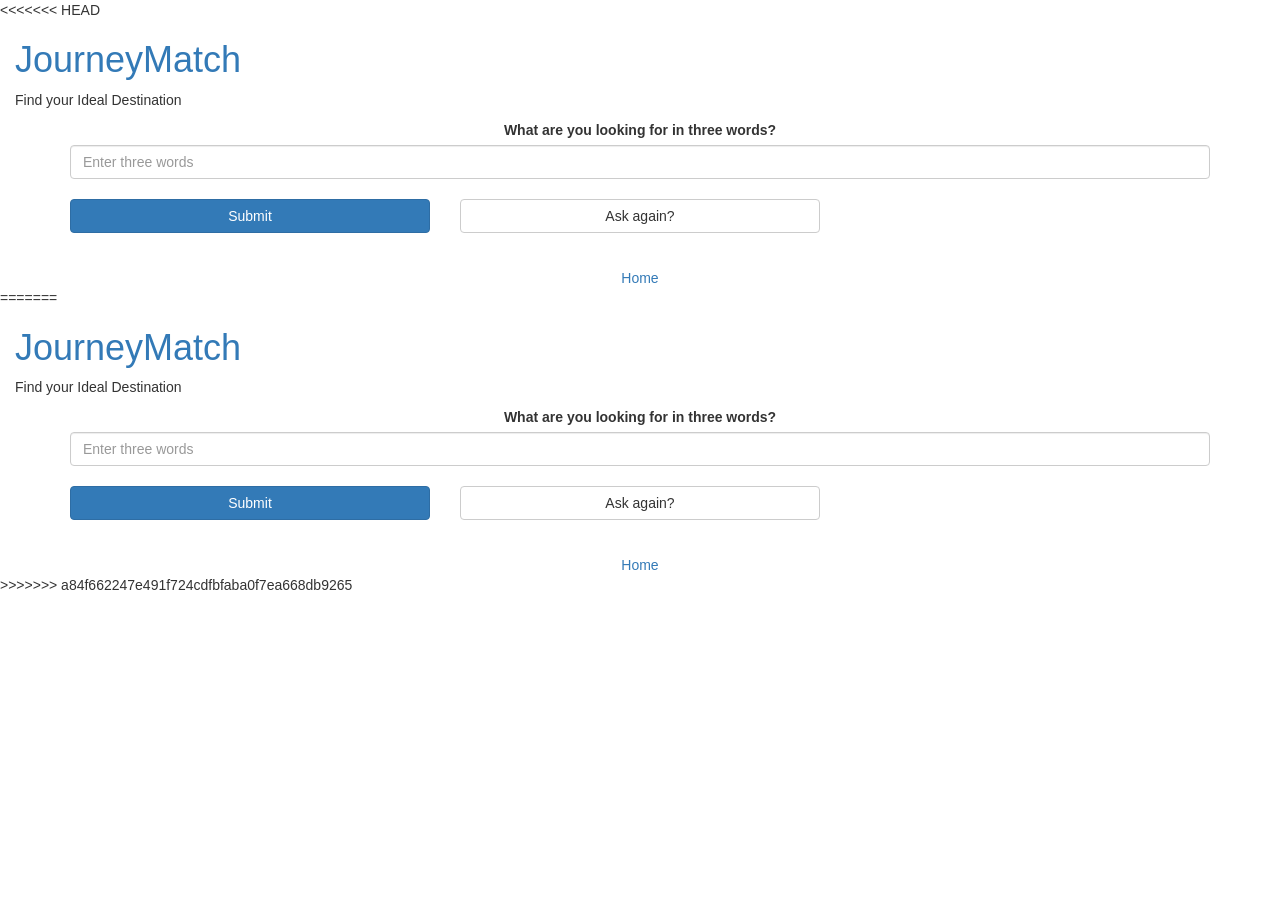
==== question.html @ 0eda49bf "Changes" ====
<<<<<<< HEAD
<!doctype html>
<html lang="en">
    <head>
        <meta charset="UTF-8" />
        <meta
            name="viewport"
            content="width=device-width, initial-scale=1.0" />
        <title>JourneyMatch - Question</title>
        <link
            rel="stylesheet"
            href="Style.css" />
        <link
            rel="stylesheet"
            href="https://maxcdn.bootstrapcdn.com/bootstrap/3.4.1/css/bootstrap.min.css" />
        <script src="https://ajax.googleapis.com/ajax/libs/jquery/3.7.1/jquery.min.js"></script>
        <script src="https://maxcdn.bootstrapcdn.com/bootstrap/3.4.1/js/bootstrap.min.js"></script>
    </head>
    <body>
        <div class="container-fluid text-left">
            <a class="title" href="index.html"><h1>JourneyMatch</h1></a>
            <p>Find your Ideal Destination</p>
        </div>
        
        <div class="container text-center">
            <div class="form-group">
                <form id="recommendForm">
                    <label for="question">What are you looking for in three words?</label>
                    <input
                        type="text"
                        class="form-control"
                        id="question"
                        name="question"
                        placeholder="Enter three words"
                        required />
                    <br />
                    <div class="row justify-content-center">
                        <div class="col-xs-6 col-sm-4">
                            <button
                                type="submit"
                                class="btn btn-primary btn-block">
                                Submit
                            </button>
                        </div>
                        <div class="col-xs-6 col-sm-4">
                            <a
                                href="question.html"
                                class="btn btn-default btn-block"
                                >Ask again?</a
                            >
                        </div>
                    </div>
                </form>
            </div>
        </div>

        <!-- Result Container to display backend response -->
        <div class="container text-left" style="margin-top: 20px;">
            <div id="result" class="alert alert-info" style="display: none; white-space: pre-wrap;"></div>
        </div>

        <div class="container text-center">
            <a href="index.html">Home</a>
        </div>

        <script>
            document.getElementById('recommendForm').addEventListener('submit', async function(e) {
                e.preventDefault(); // Stop standard form submission page reload

                const questionInput = document.getElementById('question').value;
                const resultDiv = document.getElementById('result');

                resultDiv.style.display = 'block';
                resultDiv.className = 'alert alert-info';
                resultDiv.innerText = 'Generating your destination recommendations...';

                try {
                    // Send API request to Python app backend
                    const response = await fetch('http://127.0.0.1:5000/api/recommend', {
                        method: 'POST',
                        headers: {
                            'Content-Type': 'application/json'
                        },
                        body: JSON.stringify({ question: questionInput })
                    });

                    const data = await response.json();

                    if (response.ok) {
                        resultDiv.className = 'alert alert-success';
                        resultDiv.innerText = data.recommendation;
                    } else {
                        resultDiv.className = 'alert alert-danger';
                        resultDiv.innerText = 'Error: ' + (data.error || 'Failed to fetch response');
                    }
                } catch (error) {
                    resultDiv.className = 'alert alert-danger';
                    resultDiv.innerText = 'Could not connect to the Python backend server.';
                    console.error('API Error:', error);
                }
            });
        </script>
    </body>
=======
<!doctype html>
<html lang="en">
    <head>
        <meta charset="UTF-8" />
        <meta
            name="viewport"
            content="width=device-width, initial-scale=1.0" />
        <title>JourneyMatch - Question</title>
        <link
            rel="stylesheet"
            href="Style.css" />
        <link
            rel="stylesheet"
            href="https://maxcdn.bootstrapcdn.com/bootstrap/3.4.1/css/bootstrap.min.css" />
        <script src="https://ajax.googleapis.com/ajax/libs/jquery/3.7.1/jquery.min.js"></script>
        <script src="https://maxcdn.bootstrapcdn.com/bootstrap/3.4.1/js/bootstrap.min.js"></script>
    </head>
    <body>
        <div class="container-fluid text-left">
            <a class="title" href="index.html"><h1>JourneyMatch</h1></a>
            <p>Find your Ideal Destination</p>
        </div>
        
        <div class="container text-center">
            <div class="form-group">
                <form id="recommendForm">
                    <label for="question">What are you looking for in three words?</label>
                    <input
                        type="text"
                        class="form-control"
                        id="question"
                        name="question"
                        placeholder="Enter three words"
                        required />
                    <br />
                    <div class="row justify-content-center">
                        <div class="col-xs-6 col-sm-4">
                            <button
                                type="submit"
                                class="btn btn-primary btn-block">
                                Submit
                            </button>
                        </div>
                        <div class="col-xs-6 col-sm-4">
                            <a
                                href="question.html"
                                class="btn btn-default btn-block"
                                >Ask again?</a
                            >
                        </div>
                    </div>
                </form>
            </div>
        </div>

        <!-- Result Container to display backend response -->
        <div class="container text-left" style="margin-top: 20px;">
            <div id="result" class="alert alert-info" style="display: none; white-space: pre-wrap;"></div>
        </div>

        <div class="container text-center">
            <a href="index.html">Home</a>
        </div>

        <script>
            document.getElementById('recommendForm').addEventListener('submit', async function(e) {
                e.preventDefault(); // Stop standard form submission page reload

                const questionInput = document.getElementById('question').value;
                const resultDiv = document.getElementById('result');

                resultDiv.style.display = 'block';
                resultDiv.className = 'alert alert-info';
                resultDiv.innerText = 'Generating your destination recommendations...';

                try {
                    // Send API request to Python app backend
                    const response = await fetch('http://127.0.0.1:5000/api/recommend', {
                        method: 'POST',
                        headers: {
                            'Content-Type': 'application/json'
                        },
                        body: JSON.stringify({ question: questionInput })
                    });

                    const data = await response.json();

                    if (response.ok) {
                        resultDiv.className = 'alert alert-success';
                        resultDiv.innerText = data.recommendation;
                    } else {
                        resultDiv.className = 'alert alert-danger';
                        resultDiv.innerText = 'Error: ' + (data.error || 'Failed to fetch response');
                    }
                } catch (error) {
                    resultDiv.className = 'alert alert-danger';
                    resultDiv.innerText = 'Could not connect to the Python backend server.';
                    console.error('API Error:', error);
                }
            });
        </script>
    </body>
>>>>>>> a84f662247e491f724cdfbfaba0f7ea668db9265
</html>
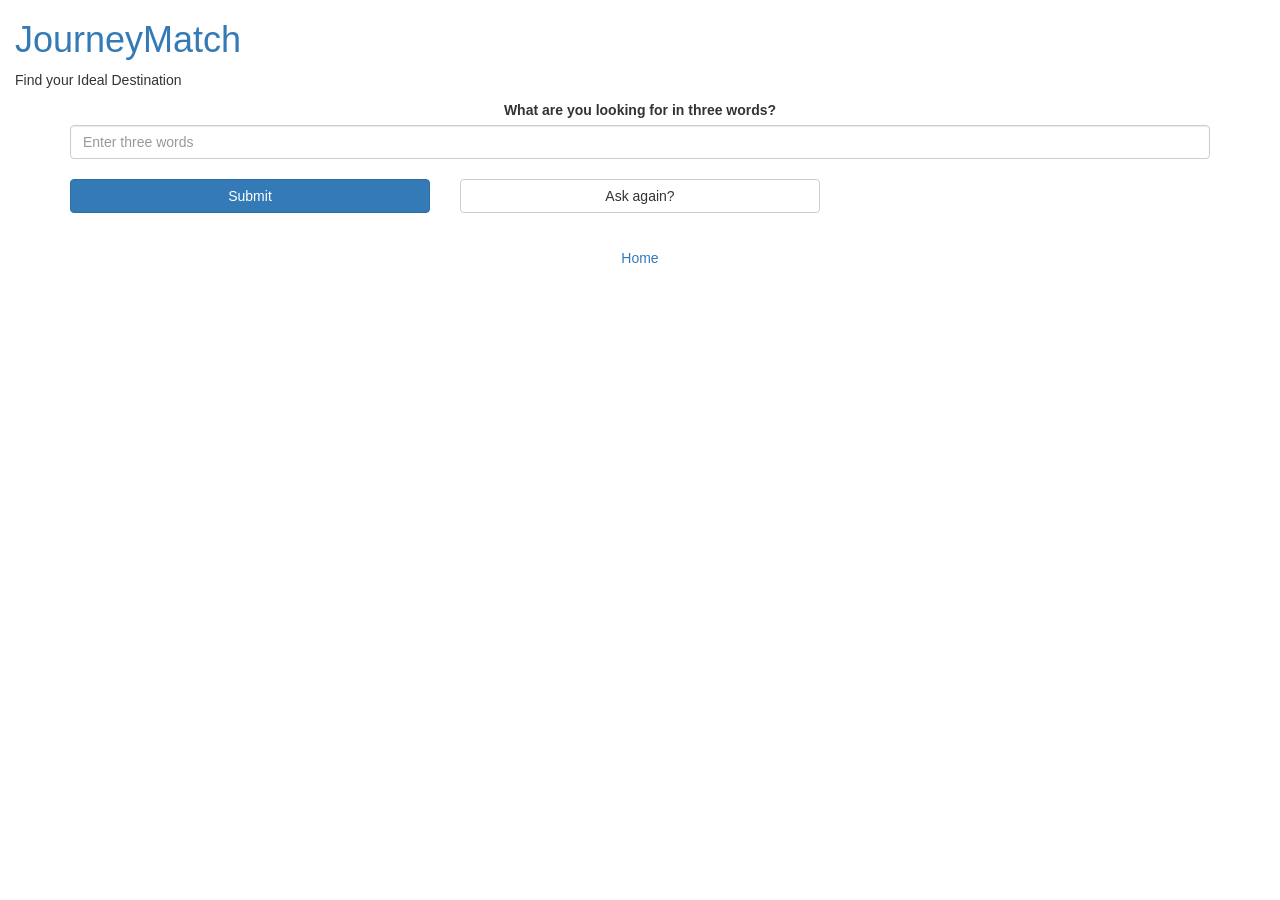
==== commit 8fd8670f: "Fixing Changes" ====
--- a/question.html
+++ b/question.html
@@ -1,107 +1,3 @@
-<<<<<<< HEAD
-<!doctype html>
-<html lang="en">
-    <head>
-        <meta charset="UTF-8" />
-        <meta
-            name="viewport"
-            content="width=device-width, initial-scale=1.0" />
-        <title>JourneyMatch - Question</title>
-        <link
-            rel="stylesheet"
-            href="Style.css" />
-        <link
-            rel="stylesheet"
-            href="https://maxcdn.bootstrapcdn.com/bootstrap/3.4.1/css/bootstrap.min.css" />
-        <script src="https://ajax.googleapis.com/ajax/libs/jquery/3.7.1/jquery.min.js"></script>
-        <script src="https://maxcdn.bootstrapcdn.com/bootstrap/3.4.1/js/bootstrap.min.js"></script>
-    </head>
-    <body>
-        <div class="container-fluid text-left">
-            <a class="title" href="index.html"><h1>JourneyMatch</h1></a>
-            <p>Find your Ideal Destination</p>
-        </div>
-        
-        <div class="container text-center">
-            <div class="form-group">
-                <form id="recommendForm">
-                    <label for="question">What are you looking for in three words?</label>
-                    <input
-                        type="text"
-                        class="form-control"
-                        id="question"
-                        name="question"
-                        placeholder="Enter three words"
-                        required />
-                    <br />
-                    <div class="row justify-content-center">
-                        <div class="col-xs-6 col-sm-4">
-                            <button
-                                type="submit"
-                                class="btn btn-primary btn-block">
-                                Submit
-                            </button>
-                        </div>
-                        <div class="col-xs-6 col-sm-4">
-                            <a
-                                href="question.html"
-                                class="btn btn-default btn-block"
-                                >Ask again?</a
-                            >
-                        </div>
-                    </div>
-                </form>
-            </div>
-        </div>
-
-        <!-- Result Container to display backend response -->
-        <div class="container text-left" style="margin-top: 20px;">
-            <div id="result" class="alert alert-info" style="display: none; white-space: pre-wrap;"></div>
-        </div>
-
-        <div class="container text-center">
-            <a href="index.html">Home</a>
-        </div>
-
-        <script>
-            document.getElementById('recommendForm').addEventListener('submit', async function(e) {
-                e.preventDefault(); // Stop standard form submission page reload
-
-                const questionInput = document.getElementById('question').value;
-                const resultDiv = document.getElementById('result');
-
-                resultDiv.style.display = 'block';
-                resultDiv.className = 'alert alert-info';
-                resultDiv.innerText = 'Generating your destination recommendations...';
-
-                try {
-                    // Send API request to Python app backend
-                    const response = await fetch('http://127.0.0.1:5000/api/recommend', {
-                        method: 'POST',
-                        headers: {
-                            'Content-Type': 'application/json'
-                        },
-                        body: JSON.stringify({ question: questionInput })
-                    });
-
-                    const data = await response.json();
-
-                    if (response.ok) {
-                        resultDiv.className = 'alert alert-success';
-                        resultDiv.innerText = data.recommendation;
-                    } else {
-                        resultDiv.className = 'alert alert-danger';
-                        resultDiv.innerText = 'Error: ' + (data.error || 'Failed to fetch response');
-                    }
-                } catch (error) {
-                    resultDiv.className = 'alert alert-danger';
-                    resultDiv.innerText = 'Could not connect to the Python backend server.';
-                    console.error('API Error:', error);
-                }
-            });
-        </script>
-    </body>
-=======
 <!doctype html>
 <html lang="en">
     <head>
@@ -204,5 +100,4 @@
             });
         </script>
     </body>
->>>>>>> a84f662247e491f724cdfbfaba0f7ea668db9265
 </html>
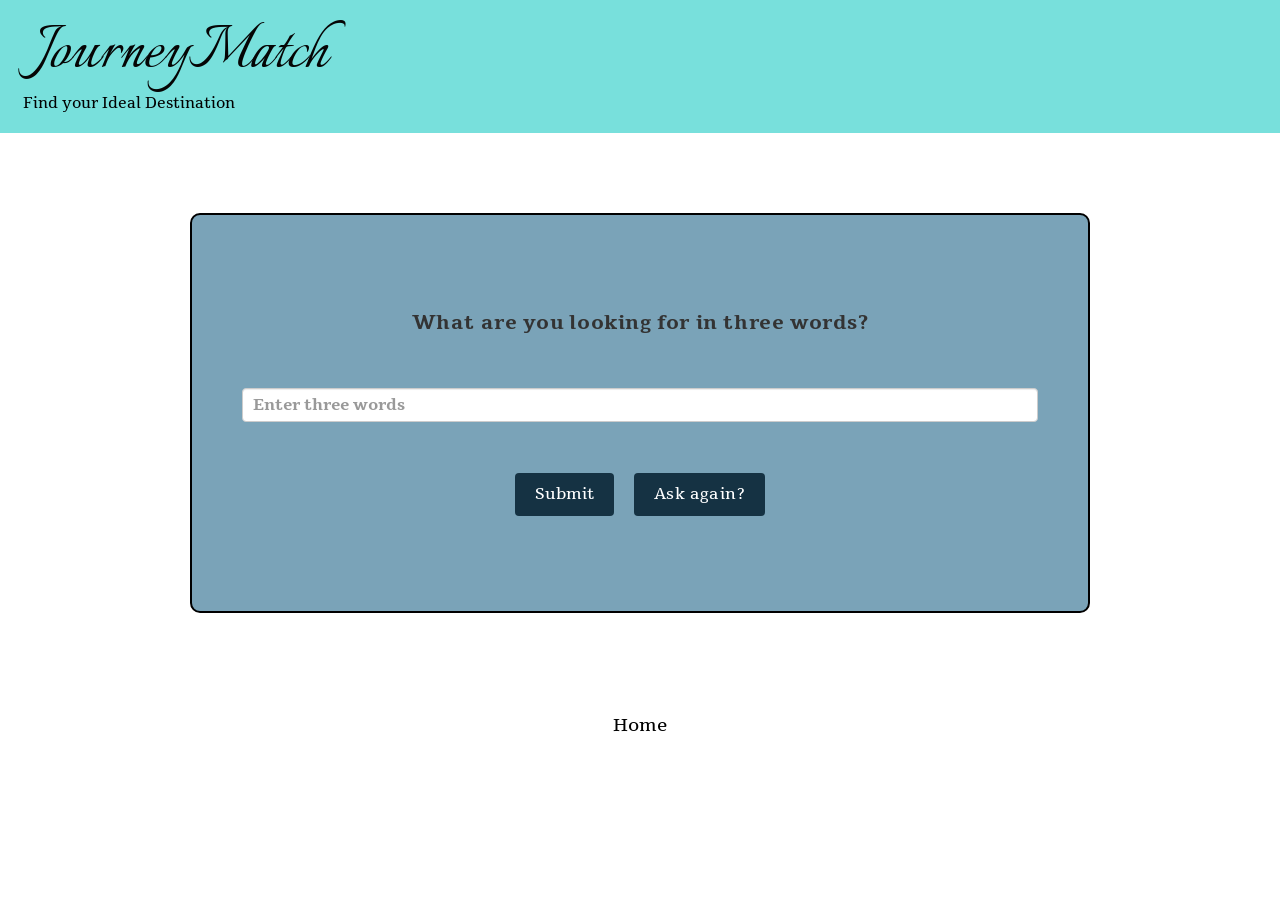
==== commit 3c09df75: "styling home, question, and result pages" ====
--- a/question.html
+++ b/question.html
@@ -1,103 +1,188 @@
-<!doctype html>
-<html lang="en">
-    <head>
-        <meta charset="UTF-8" />
-        <meta
-            name="viewport"
-            content="width=device-width, initial-scale=1.0" />
-        <title>JourneyMatch - Question</title>
-        <link
-            rel="stylesheet"
-            href="Style.css" />
-        <link
-            rel="stylesheet"
-            href="https://maxcdn.bootstrapcdn.com/bootstrap/3.4.1/css/bootstrap.min.css" />
-        <script src="https://ajax.googleapis.com/ajax/libs/jquery/3.7.1/jquery.min.js"></script>
-        <script src="https://maxcdn.bootstrapcdn.com/bootstrap/3.4.1/js/bootstrap.min.js"></script>
-    </head>
-    <body>
-        <div class="container-fluid text-left">
-            <a class="title" href="index.html"><h1>JourneyMatch</h1></a>
-            <p>Find your Ideal Destination</p>
-        </div>
-        
-        <div class="container text-center">
-            <div class="form-group">
-                <form id="recommendForm">
-                    <label for="question">What are you looking for in three words?</label>
-                    <input
-                        type="text"
-                        class="form-control"
-                        id="question"
-                        name="question"
-                        placeholder="Enter three words"
-                        required />
-                    <br />
-                    <div class="row justify-content-center">
-                        <div class="col-xs-6 col-sm-4">
-                            <button
-                                type="submit"
-                                class="btn btn-primary btn-block">
-                                Submit
-                            </button>
-                        </div>
-                        <div class="col-xs-6 col-sm-4">
-                            <a
-                                href="question.html"
-                                class="btn btn-default btn-block"
-                                >Ask again?</a
-                            >
-                        </div>
-                    </div>
-                </form>
-            </div>
-        </div>
-
-        <!-- Result Container to display backend response -->
-        <div class="container text-left" style="margin-top: 20px;">
-            <div id="result" class="alert alert-info" style="display: none; white-space: pre-wrap;"></div>
-        </div>
-
-        <div class="container text-center">
-            <a href="index.html">Home</a>
-        </div>
-
-        <script>
-            document.getElementById('recommendForm').addEventListener('submit', async function(e) {
-                e.preventDefault(); // Stop standard form submission page reload
-
-                const questionInput = document.getElementById('question').value;
-                const resultDiv = document.getElementById('result');
-
-                resultDiv.style.display = 'block';
-                resultDiv.className = 'alert alert-info';
-                resultDiv.innerText = 'Generating your destination recommendations...';
-
-                try {
-                    // Send API request to Python app backend
-                    const response = await fetch('http://127.0.0.1:5000/api/recommend', {
-                        method: 'POST',
-                        headers: {
-                            'Content-Type': 'application/json'
-                        },
-                        body: JSON.stringify({ question: questionInput })
-                    });
-
-                    const data = await response.json();
-
-                    if (response.ok) {
-                        resultDiv.className = 'alert alert-success';
-                        resultDiv.innerText = data.recommendation;
-                    } else {
-                        resultDiv.className = 'alert alert-danger';
-                        resultDiv.innerText = 'Error: ' + (data.error || 'Failed to fetch response');
-                    }
-                } catch (error) {
-                    resultDiv.className = 'alert alert-danger';
-                    resultDiv.innerText = 'Could not connect to the Python backend server.';
-                    console.error('API Error:', error);
-                }
-            });
-        </script>
-    </body>
-</html>+<!doctype html>
+<html lang="en">
+  <head>
+    <meta charset="UTF-8" />
+    <meta
+      name="viewport"
+      content="width=device-width, initial-scale=1.0" />
+    <title>JourneyMatch - Question</title>
+    <link
+      rel="stylesheet"
+      href="style.css" />
+    <link
+      rel="stylesheet"
+      href="https://maxcdn.bootstrapcdn.com/bootstrap/3.4.1/css/bootstrap.min.css" />
+    <script src="https://ajax.googleapis.com/ajax/libs/jquery/3.7.1/jquery.min.js"></script>
+    <script src="https://maxcdn.bootstrapcdn.com/bootstrap/3.4.1/js/bootstrap.min.js"></script>
+  </head>
+  <body>
+    <!-- Header banner -->
+    <div class="container-fluid text-left">
+      <a
+        class="title"
+        href="index.html"
+        ><h1>JourneyMatch</h1></a
+      >
+      <p id="Slogen">Find your Ideal Destination</p>
+    </div>
+    <!-- Form for user input
+        Going to add at least two more fields for questions. 
+        Each question will have a unique ID and label and on the same page -->
+    <div id="question-page">
+      <div
+        id="form"
+        style="
+          text-align: center;
+          max-width: 90%;
+          margin-left: auto;
+          margin-right: auto;
+        ">
+        <div class="form-group">
+          <form id="recommendForm">
+            <label
+              id="question"
+              for="question"
+              >What are you looking for in three words?</label
+            >
+            <input
+              type="text"
+              class="form-control"
+              id="inputQuestion"
+              name="question"
+              placeholder="Enter three words"
+              required />
+            <br />
+            <div
+              style="
+                margin-top: 10px;
+                display: flex;
+                justify-content: center;
+                flex-wrap: wrap;
+                gap: 20px;
+              ">
+              <button
+                type="submit"
+                id="submitBtn"
+                class="btn btn-primary">
+                Submit
+              </button>
+              <a
+                id="again"
+                href="question.html"
+                class="btn btn-default"
+                >Ask again?</a
+              >
+            </div>
+          </form>
+        </div>
+      </div>
+    </div>
+
+    <!-- Status / error messages (on success the browser goes to result.html) -->
+    <div
+      id="status-wrapper"
+      style="margin-top: 20px">
+      <div
+        id="status"
+        class="alert alert-info"
+        style="display: none; white-space: pre-wrap"></div>
+    </div>
+
+    <div class="container text-center">
+      <a
+        id="homeLink"
+        href="index.html"
+        >Home</a
+      >
+    </div>
+
+    <script>
+      const API_URL = "http://127.0.0.1:5000/api/recommend";
+
+      // UTF-8 safe base64url encoding, for passing the result through the URL hash
+      function toBase64Url(str) {
+        const bytes = new TextEncoder().encode(str);
+        let binary = "";
+        for (let i = 0; i < bytes.length; i++) {
+          binary += String.fromCharCode(bytes[i]);
+        }
+        return btoa(binary)
+          .replace(/\+/g, "-")
+          .replace(/\//g, "_")
+          .replace(/=+$/, "");
+      }
+
+      document
+        .getElementById("recommendForm")
+        .addEventListener("submit", async function (e) {
+          e.preventDefault(); // Stop standard form submission page reload
+
+          const questionInput = document
+            .getElementById("inputQuestion")
+            .value.trim();
+          const statusDiv = document.getElementById("status");
+          const submitBtn = document.getElementById("submitBtn");
+
+          if (!questionInput) return;
+
+          submitBtn.disabled = true;
+          statusDiv.style.display = "flex";
+          statusDiv.className = "alert alert-info";
+          statusDiv.innerHTML =
+            '<span class="status-text">Generating your destination recommendations...</span>';
+
+          try {
+            // Send API request to the Python (Flask) backend
+            const response = await fetch(API_URL, {
+              method: "POST",
+              headers: { "Content-Type": "application/json" },
+              body: JSON.stringify({ question: questionInput }),
+            });
+
+            const data = await response.json();
+
+            if (response.ok && (data.recommendation || data.destinations)) {
+              const payload = {
+                question: questionInput,
+                destinations: data.destinations || [],
+                raw: data.recommendation || "",
+              };
+
+              // Primary hand-off: browser storage (works when served over http://)
+              try {
+                localStorage.setItem("journeyPayload", JSON.stringify(payload));
+                sessionStorage.setItem(
+                  "journeyPayload",
+                  JSON.stringify(payload),
+                );
+              } catch (storageError) {
+                console.warn(
+                  "Storage unavailable, using URL hand-off:",
+                  storageError,
+                );
+              }
+
+              // Backup hand-off: pass the data in the URL, so it works from file:// too.
+              // base64url keeps the hash free of quotes, newlines and % signs.
+              window.location.href =
+                "result.html#b64." + toBase64Url(JSON.stringify(payload));
+            } else {
+              statusDiv.className = "alert alert-danger";
+              statusDiv.innerHTML =
+                '<span class="status-text">Error: ' +
+                (data.error || "Failed to fetch response") +
+                "</span>";
+              submitBtn.disabled = false;
+            }
+          } catch (error) {
+            statusDiv.className = "alert alert-danger";
+            statusDiv.innerHTML =
+              '<span class="status-text">Error: ' +
+              (error.message || "Something went wrong") +
+              "</span>";
+            submitBtn.disabled = false;
+          }
+        });
+    </script>
+  </body>
+</html>
--- a/style.css
+++ b/style.css
@@ -0,0 +1,608 @@
+@import url('https://fonts.googleapis.com/css2?family=Great+Vibes&family=Tienne:wght@400;700&family=Raleway:wght@400;500;600;700&family=Italianno&display=swap');
+
+/* Global page setup and background styling */
+html, body {
+    width: 100%;
+    overflow-x: hidden;
+}
+
+body {
+    font-family: 'Raleway', sans-serif;
+    margin: 0;
+    background-color: #f2f2f2;
+}
+
+/* Center button row (Bootstrap 3 compatibility) */
+.row.justify-content-center {
+    text-align: center;
+    margin: 0 auto;
+    display: flex;
+    justify-content: center;
+}
+.row.justify-content-center .col-xs-6,
+.row.justify-content-center .col-sm-4 {
+    float: none;
+    display: inline-block;
+    vertical-align: top;
+}
+
+@media (min-width:768px){
+	/* Keep controls visible on larger screens */
+	.carousel-control.left{ left:10px; }
+	.carousel-control.right{ right:10px; }
+}
+@media (max-width:767px){
+	.carousel-control.left{ left:5px; }
+	.carousel-control.right{ right:5px; }
+}
+
+/* Page layout row that stretches full width */
+.row {
+    width: 100vw;
+    margin-left: calc(50% - 50vw);
+    margin-right: calc(50% - 50vw);
+}
+
+/* Header banner styling for the JourneyMatch title and slogan */
+.container-fluid {
+    width: 100vw;
+    margin-left: calc(50% - 50vw);
+    background-color: #78E0DC;
+    padding: 16px 24px 18px;
+    box-sizing: border-box;
+    text-align: left;
+}
+
+#Slogen {
+    margin: 0;
+    margin-left: 8px;
+	margin-top: 1px;
+    font-family: 'Tienne', serif;
+    font-size: 1.5rem;
+    line-height: 1.5;
+    color: #000;
+}
+/* Title link styling */
+a.title,
+a.title:hover,
+a.title:focus,
+a.title:active,
+a.title:visited {
+    color: #050505;
+    text-decoration: none;
+}
+
+a.title{
+    display: inline-block;
+    color: #050505;
+    text-decoration: none;
+    font-family: 'Italianno', cursive;
+    font-size: clamp(3.8rem, 6vw, 7.5rem);
+    line-height: 0.9;
+    margin: 0;
+}
+
+a.title h1 {
+    margin: 0;
+	margin-left: 20px;
+    font-family: inherit;
+    font-size: inherit;
+    font-weight: 400;
+    line-height: 1;
+}
+
+/* Footer styling to match the turquoise header */
+#footer {
+    width: 100vw;
+    margin-left: calc(50% - 50vw);
+    margin-top: auto;
+    background-color: #78E0DC;
+    padding: 18px 0;
+    box-sizing: border-box;
+}
+
+/* Spacing for the image carousel and action sections */
+#imageCarousel {
+	margin-top: 50px;
+	margin-bottom: 50px;
+	position: relative;
+	display: block;
+	background: #edf6fb;
+	border: none;
+	border-radius: 12px;
+	padding: 20px 18px 18px;
+	box-shadow: none;
+}
+
+#journeySection {
+	margin-top: 30px;
+	margin-bottom: 30px;
+}
+
+p{
+	margin-top: 30px;
+	margin-bottom: 30px;
+}
+
+/* About section heading styling */
+#about {
+	margin-top: 20px;
+	margin-bottom: 20px;
+	font-family: 'Tienne', serif;
+}
+
+/* Main CTA button styling */
+#button {
+    margin-top: 20px;
+    margin-bottom: 20px;
+    padding: 16px 34px;
+    min-width: 360px;
+    width: 620px;
+    max-width: 90%;
+    font-family: 'Tienne', serif;
+    font-size: 2.3rem;
+    font-weight: 700;
+    letter-spacing: 0.03em;
+    background-color: #7AA3B8;
+    border: 2px solid rgba(0, 0, 0, 0.75);
+    border-radius: 10px;
+    box-shadow: 0 4px 0 rgba(0, 0, 0, 0.2);
+    color: #000000;
+    transition: transform 0.15s ease, box-shadow 0.15s ease;
+}
+
+#button:hover,
+#button:focus,
+#button:active {
+    background-color: #6d95a9;
+    color: #000;
+    transform: translateY(-1px);
+    box-shadow: 0 6px 0 rgba(0, 0, 0, 0.2);
+}
+
+/* Result page carousel styling to match the app theme */
+#carousel {
+    position: relative;
+    background: #edf6fb;
+    border: none;
+    border-radius: 12px;
+    margin-top: 25px;
+    text-align: left;
+    overflow: hidden;
+    box-shadow: none;
+    padding: 20px 20px 18px;
+}
+
+.slide {
+    display: none;
+    min-height: 250px;
+    padding: 32px 70px 55px;
+    background: transparent;
+}
+
+.slide.active {
+    display: block;
+    animation: fade 0.35s ease;
+}
+
+@keyframes fade {
+    from {
+        opacity: 0;
+        transform: translateX(12px);
+    }
+    to {
+        opacity: 1;
+        transform: translateX(0);
+    }
+}
+
+.slide .rank {
+    display: inline-block;
+    width: 34px;
+    height: 34px;
+    line-height: 34px;
+    text-align: center;
+    border-radius: 50%;
+    background: #153243;
+    color: #fff;
+    font-family: 'Tienne', serif;
+    font-weight: 700;
+    margin-bottom: 10px;
+}
+
+.slide h3 {
+    margin: 6px 0 2px;
+    font-family: 'Tienne', serif;
+    color: #000;
+}
+
+.slide .country {
+    color: #153243;
+    font-style: italic;
+    margin-bottom: 14px;
+}
+
+.slide .description {
+    font-size: 16px;
+    white-space: pre-wrap;
+    margin: 0;
+    font-family: 'Raleway', sans-serif;
+    color: #000;
+}
+
+.slide .why {
+    margin: 14px 0 0;
+    padding-left: 12px;
+    border-left: 3px solid #78E0DC;
+    color: #000;
+    font-family: 'Raleway', sans-serif;
+}
+
+.nav-arrow {
+    position: absolute;
+    top: 50%;
+    transform: translateY(-50%);
+    border: none;
+    background: transparent;
+    color: #153243;
+    font-size: 34px;
+    line-height: 1;
+    padding: 8px 16px;
+    cursor: pointer;
+    opacity: 0.75;
+}
+
+.nav-arrow:hover {
+    opacity: 1;
+}
+
+.nav-arrow:focus {
+    outline: none;
+}
+
+#prevBtn {
+    left: 2px;
+}
+
+#nextBtn {
+    right: 2px;
+}
+
+#counter {
+    position: absolute;
+    top: 14px;
+    right: 22px;
+    font-size: 12px;
+    letter-spacing: 1px;
+    text-transform: uppercase;
+    color: #153243;
+    font-family: 'Tienne', serif;
+    font-weight: 700;
+}
+
+#dots {
+    position: absolute;
+    bottom: 16px;
+    left: 0;
+    right: 0;
+    text-align: center;
+    margin: 0;
+    padding: 0;
+    list-style: none;
+}
+
+#dots li {
+    display: inline-block;
+    width: 11px;
+    height: 11px;
+    margin: 0 4px;
+    border: 1px solid #153243;
+    border-radius: 50%;
+    cursor: pointer;
+    background: transparent;
+}
+
+#dots li.active {
+    background: #78E0DC;
+    border-color: #153243;
+}
+
+.message {
+    padding: 30px;
+    white-space: pre-wrap;
+    font-family: 'Tienne', serif;
+    font-size: 1.2rem;
+    color: #000;
+}
+
+.result-row {
+    width: auto;
+    margin-left: auto;
+    margin-right: auto;
+}
+
+.result-row .col-md-8 {
+    float: none;
+    margin: 0 auto;
+    width: 100%;
+    max-width: 900px;
+}
+
+.text-muted {
+    color: #153243;
+    font-family: 'Raleway', sans-serif;
+}
+#back-to-question,
+#back-to-home {
+    display: inline-block;
+    margin: 0;
+}
+
+.result-actions {
+    display: flex;
+    flex-direction: row;
+    justify-content: center;
+    align-items: center;
+    gap: 12px;
+    flex-wrap: wrap;
+    margin: 20px auto 0;
+    width: fit-content;
+    max-width: 100%;
+}
+
+#back-to-question,
+#back-to-home {
+    margin-top: 10px;
+    margin-bottom: 0;
+    padding: 14px 26px;
+    min-width: 180px;
+    width: auto;
+    max-width: 90%;
+    font-family: 'Tienne', serif;
+    font-size: 1.1rem;
+    font-weight: 700;
+    letter-spacing: 0.03em;
+    background-color: #7AA3B8;
+    border: 2px solid rgba(0, 0, 0, 0.75);
+    border-radius: 10px;
+    box-shadow: 0 4px 0 rgba(0, 0, 0, 0.2);
+    color: #000000;
+    transition: transform 0.15s ease, box-shadow 0.15s ease;
+}
+
+#back-to-question:hover,
+#back-to-question:focus,
+#back-to-question:active,
+#back-to-home:hover,
+#back-to-home:focus,
+#back-to-home:active {
+    background-color: #6d95a9;
+    color: #000;
+    transform: translateY(-1px);
+    box-shadow: 0 6px 0 rgba(0, 0, 0, 0.2);
+}
+
+#back-to-home {
+    background-color: #d9eef7;
+}
+
+#based-on {
+	font-family: 'Tienne', serif;
+	font-weight: 200;
+	font-size: 13px;
+}
+#ideal-destinations{
+	font-family: 'Tienne', serif;
+	font-size: 35px;
+}
+
+/* Form styling */
+#recommendForm {
+	width: 80%;
+	max-width: 900px;
+	margin: 50px auto;
+	padding: 50px 50px;
+	min-height: 400px;
+	font-family: 'Tienne', serif;
+	font-size: 1.5rem;
+	font-weight: 700;
+	letter-spacing: 0.03em;
+	background-color: #7AA3B8;
+	border-radius: 10px;
+	border: 2px solid #000;
+	box-sizing: border-box;
+	display: flex;
+	flex-direction: column;
+	justify-content: center;
+}
+
+#question-page {
+	display: flex;
+	align-items: center;
+	justify-content: center;
+	padding: 30px 0 10px;
+	box-sizing: border-box;
+}
+
+#form {
+	text-align: center;
+	max-width: 90%;
+	margin-left: auto;
+	margin-right: auto;
+	width: 100%;
+}
+
+#question {
+	margin-bottom: 20px;
+	font-family: 'Tienne', serif;
+	font-size: 20px;
+	font-weight: 700;
+	letter-spacing: 0.03em;
+	padding-bottom: 30px;
+}
+
+#inputQuestion {
+	width: 100%;
+	padding: 10px;
+	font-size: 16px;
+	border: 1px solid #ccc;
+	border-radius: 4px;
+	box-sizing: border-box;
+	margin-bottom: 20px;
+}
+
+#submitBtn,
+#again {
+	padding: 10px 20px;
+	font-size: 16px;
+	background-color: #153243;
+	border: none;
+	border-radius: 4px;
+	font-family: 'Tienne', serif;
+	cursor: pointer;
+	transition: background-color 0.3s ease;
+	color: #fff;
+}
+
+#submitBtn:hover,
+#again:hover {
+	background-color: #0f2a36;
+}
+
+#status {
+	display: none;
+	width: min(900px, calc(100% - 40px));
+	max-width: 900px;
+	margin: 0;
+	padding: 18px 18px;
+	border-radius: 10px;
+	border: 2px solid rgba(0, 0, 0, 0.8);
+	background-color: #d9eef7;
+	color: #000;
+	font-family: 'Tienne', serif;
+	font-size: 1.1rem;
+	font-weight: 700;
+	line-height: 1.5;
+	box-sizing: border-box;
+	text-align: center;
+	box-shadow: 0 4px 0 rgba(0, 0, 0, 0.15);
+}
+
+#status-wrapper {
+	display: flex;
+	justify-content: center;
+	width: 100%;
+	margin-top: 20px;
+}
+
+#status.alert-info {
+	display: flex;
+	align-items: center;
+	justify-content: center;
+	gap: 12px;
+}
+
+#status.alert-info .status-text {
+	display: inline-block;
+	white-space: normal;
+}
+
+#status.alert-info::before {
+	content: "";
+	display: inline-block;
+	width: 14px;
+	height: 14px;
+	border: 3px solid rgba(21, 50, 67, 0.2);
+	border-top-color: #153243;
+	border-radius: 50%;
+	animation: spin 1s linear infinite;
+	flex-shrink: 0;
+}
+
+#status.alert-danger {
+	background-color: #f8d7da;
+	border-color: rgba(0, 0, 0, 0.8);
+	color: #000;
+}
+
+@keyframes spin {
+	to {
+		transform: rotate(360deg);
+	}
+}
+
+#homeLink {
+	display: inline-block;
+	margin-top: 20px;
+	font-family: 'Tienne', serif;
+	font-size: 1.8rem;
+	color: #000;
+	text-decoration: none;
+}
+
+/* Carousel image sizing and layout */
+#imageCarousel {
+	margin-top: 50px;
+	margin-bottom: 50px;
+	position: relative;
+	display: block;
+	background: #edf6fb;
+	border: none;
+	border-radius: 12px;
+	padding: 20px 18px 18px;
+	box-shadow: none;
+}
+
+.carousel-inner {
+	position: relative;
+	overflow: hidden;
+}
+
+.item {
+	display: none;
+}
+
+.item.active {
+	display: block;
+}
+
+.carousel-inner .item img {
+	width: 70%;
+	max-width: 700px;
+	height: auto;
+	display: block;
+	margin: 0 auto;
+	max-height: 420px;
+	object-fit: cover;
+	border-radius: 10px;
+	box-shadow: 0 10px 24px rgba(21, 50, 67, 0.12);
+}
+
+.carousel-control {
+	width: 40px;
+	height: 40px;
+	top: 50%;
+	transform: translateY(-50%);
+	background: transparent;
+	z-index: 5;
+	opacity: 1;
+}
+
+.carousel-control .glyphicon {
+	color: #153243;
+	font-size: 28px;
+	line-height: 40px;
+	text-shadow: none;
+}
+
+.carousel-control,
+.carousel-control.left,
+.carousel-control.right {
+    background: none !important;
+    background-image: none !important;
+    box-shadow: none !important;
+    color: #153243 !important;
+    opacity: 0.9;
+}
+
+.carousel-control:before { background: none !important; }
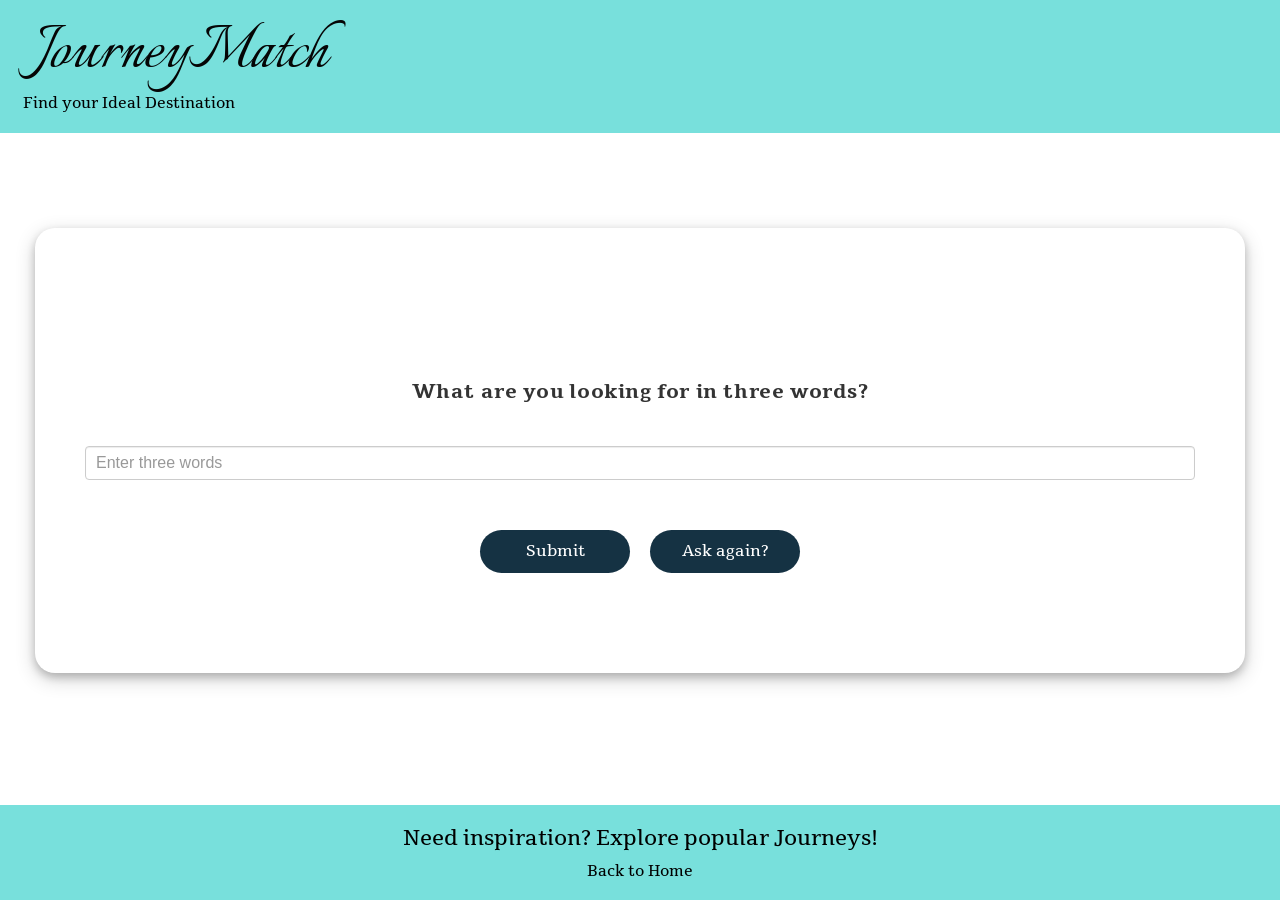
==== commit af39ef58: "updated index and questions page to look more clean" ====
--- a/question.html
+++ b/question.html
@@ -31,12 +31,7 @@
     <div id="question-page">
       <div
         id="form"
-        style="
-          text-align: center;
-          max-width: 90%;
-          margin-left: auto;
-          margin-right: auto;
-        ">
+        >
         <div class="form-group">
           <form id="recommendForm">
             <label
@@ -88,13 +83,14 @@
         style="display: none; white-space: pre-wrap"></div>
     </div>
 
-    <div class="container text-center">
-      <a
-        id="homeLink"
-        href="index.html"
-        >Home</a
-      >
-    </div>
+ <!-- Footer -->
+    <footer
+      class="text-center"
+      id="footer"
+      style="margin-top: 20px">
+      <p>Need inspiration? Explore popular Journeys!</p>
+      <a href="index.html"> Back to Home</a>
+    </footer>
 
     <script>
       const API_URL = "http://127.0.0.1:5000/api/recommend";
--- a/style.css
+++ b/style.css
@@ -10,6 +10,9 @@
     font-family: 'Raleway', sans-serif;
     margin: 0;
     background-color: #f2f2f2;
+    min-height: 100vh;
+    display: flex;
+    flex-direction: column;
 }
 
 /* Center button row (Bootstrap 3 compatibility) */
@@ -92,9 +95,26 @@
 }
 
 /* Footer styling to match the turquoise header */
+
+#footer p{
+    
+    margin: 0;
+    font-family: 'Tienne', serif;
+    font-size: 2.1rem;
+    color: #000;
+}
+#footer a{
+    display: inline-block;
+    margin-top: 8px;
+    font-family: 'Tienne', serif;
+    font-size: 1.5rem;
+    color: #000;
+    text-decoration: none;
+}  
 #footer {
-    width: 100vw;
-    margin-left: calc(50% - 50vw);
+    width: 100%;
+    position:fixed;
+    bottom: 0;
     margin-top: auto;
     background-color: #78E0DC;
     padding: 18px 0;
@@ -119,7 +139,11 @@
 	margin-bottom: 30px;
 }
 
-p{
+#journey-text {
+    font-family: 'Tienne', serif;
+    font-size: 2.5rem;
+    line-height: 1.5;
+    color: #000;
 	margin-top: 30px;
 	margin-bottom: 30px;
 }
@@ -127,37 +151,41 @@
 /* About section heading styling */
 #about {
 	margin-top: 20px;
-	margin-bottom: 20px;
-	font-family: 'Tienne', serif;
-}
-
+	font-family: 'Italianno',
+        cursive;
+    color: #000;
+    font-size: 5.5rem;
+}
+
+#about-text {
+    font-family: 'Tienne', serif;
+    font-size: 2.1rem;
+    line-height: 1.5;
+    color: #000;
+}
 /* Main CTA button styling */
 #button {
     margin-top: 20px;
     margin-bottom: 20px;
     padding: 16px 34px;
     min-width: 360px;
-    width: 620px;
+    width: 900px;
     max-width: 90%;
     font-family: 'Tienne', serif;
     font-size: 2.3rem;
     font-weight: 700;
     letter-spacing: 0.03em;
-    background-color: #7AA3B8;
+    background-color: #153243;
     border: 2px solid rgba(0, 0, 0, 0.75);
-    border-radius: 10px;
+    border-radius: 999px;
     box-shadow: 0 4px 0 rgba(0, 0, 0, 0.2);
-    color: #000000;
+    color: #ffffff;
     transition: transform 0.15s ease, box-shadow 0.15s ease;
 }
 
-#button:hover,
-#button:focus,
-#button:active {
-    background-color: #6d95a9;
-    color: #000;
-    transform: translateY(-1px);
-    box-shadow: 0 6px 0 rgba(0, 0, 0, 0.2);
+#button.btn,
+#button.btn-primary {
+    border-radius: 999px;
 }
 
 /* Result page carousel styling to match the app theme */
@@ -398,51 +426,54 @@
 
 /* Form styling */
 #recommendForm {
-	width: 80%;
-	max-width: 900px;
+	width: 100%;
+	max-width: 1300px;
+	min-height: 400px;
 	margin: 50px auto;
-	padding: 50px 50px;
-	min-height: 400px;
-	font-family: 'Tienne', serif;
-	font-size: 1.5rem;
-	font-weight: 700;
-	letter-spacing: 0.03em;
-	background-color: #7AA3B8;
-	border-radius: 10px;
-	border: 2px solid #000;
+	border-radius: 20px;
+	padding: 150px 50px 100px;
+	box-shadow: 0 4px 8px 0 rgba(0, 0, 0, 0.2),
+		0 6px 20px 0 rgba(0, 0, 0, 0.19);
 	box-sizing: border-box;
-	display: flex;
-	flex-direction: column;
-	justify-content: center;
 }
 
 #question-page {
+	flex: 1;
 	display: flex;
 	align-items: center;
 	justify-content: center;
-	padding: 30px 0 10px;
+	padding: 30px 20px 10px;
 	box-sizing: border-box;
+	width: 100%;
+	min-height: 420px;
 }
 
 #form {
 	text-align: center;
-	max-width: 90%;
-	margin-left: auto;
-	margin-right: auto;
 	width: 100%;
+	margin: 0 auto;
+    padding-bottom: 5%;
+}
+
+.form-group {
+	margin: 15px;
 }
 
 #question {
+	display: block;
+	width: 100%;
 	margin-bottom: 20px;
 	font-family: 'Tienne', serif;
 	font-size: 20px;
 	font-weight: 700;
 	letter-spacing: 0.03em;
-	padding-bottom: 30px;
+	padding-bottom: 20px;
+	text-align: center;
 }
 
 #inputQuestion {
 	width: 100%;
+	max-width: 100%;
 	padding: 10px;
 	font-size: 16px;
 	border: 1px solid #ccc;
@@ -457,22 +488,32 @@
 	font-size: 16px;
 	background-color: #153243;
 	border: none;
-	border-radius: 4px;
+	border-radius: 999px;
 	font-family: 'Tienne', serif;
 	cursor: pointer;
 	transition: background-color 0.3s ease;
 	color: #fff;
+	min-width: 150px;
 }
 
 #submitBtn:hover,
 #again:hover {
 	background-color: #0f2a36;
+}
+
+#status-wrapper {
+	display: flex;
+	justify-content: center;
+	width: 100%;
+	min-height: 70px;
+	margin-top: 20px;
 }
 
 #status {
 	display: none;
 	width: min(900px, calc(100% - 40px));
 	max-width: 900px;
+	min-height: 54px;
 	margin: 0;
 	padding: 18px 18px;
 	border-radius: 10px;
@@ -488,13 +529,6 @@
 	box-shadow: 0 4px 0 rgba(0, 0, 0, 0.15);
 }
 
-#status-wrapper {
-	display: flex;
-	justify-content: center;
-	width: 100%;
-	margin-top: 20px;
-}
-
 #status.alert-info {
 	display: flex;
 	align-items: center;
